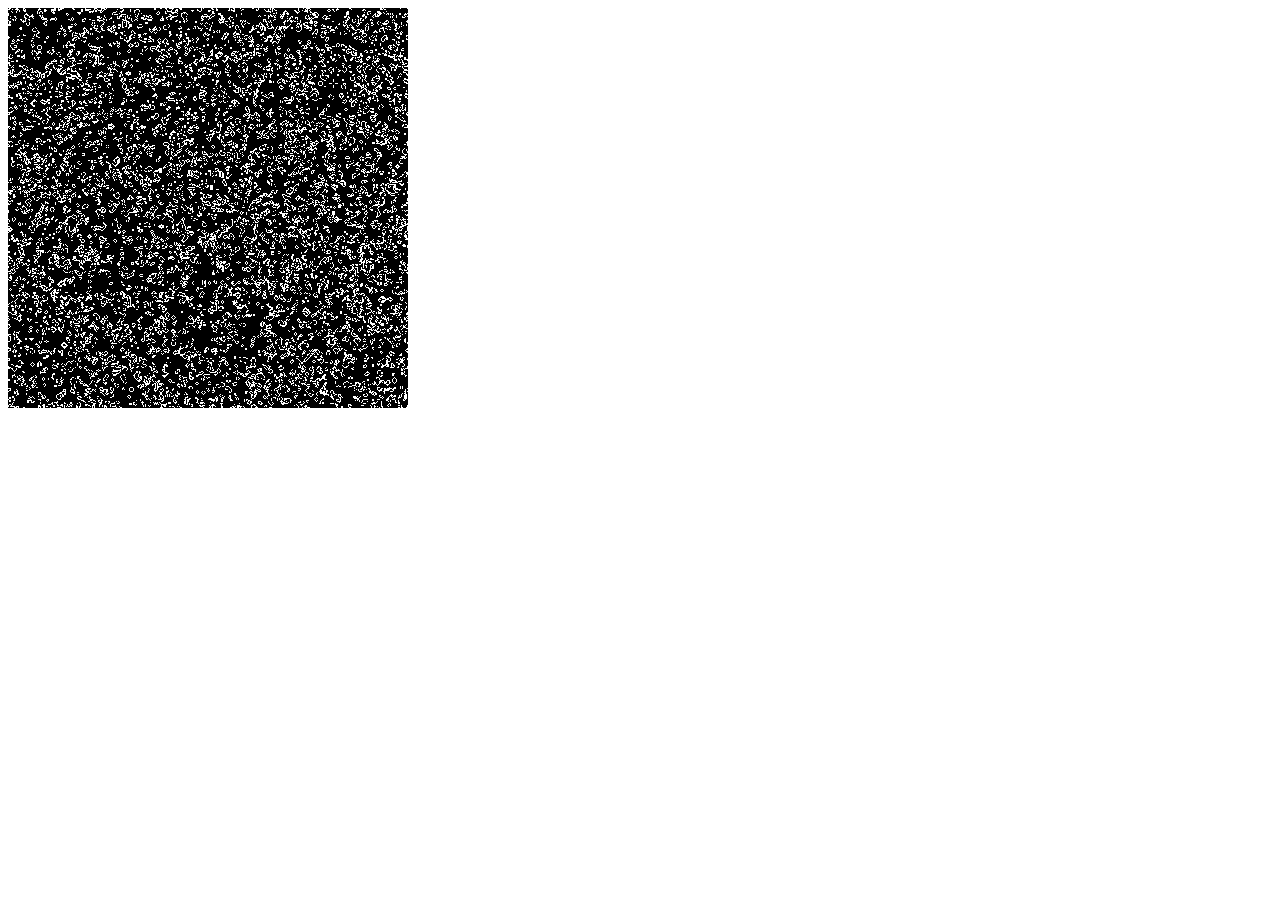
==== index.html @ c0a3695d "Add initialization code to setup ProcessingJS environment" ====
<!DOCTYPE html PUBLIC "-//W3C//DTD XHTML 1.0 Strict//EN"
    "http://www.w3.org/TR/xhtml1/DTD/xhtml1-strict.dtd">

<html xmlns="http://www.w3.org/1999/xhtml" xmlns:xlink="http://www.w3.org/1999/xlink" xml:lang="en" lang="en">
<head>
    <meta http-equiv="Content-Type" content="text/html; charset=utf-8"/>
    <title>Jaspers</title>
    <script src="lib/processing.js" type="text/javascript"></script>
    <script src="js/init.js" type="text/javascript" ></script>
</head>
<body>
<script type="application/processing">
// All Examples Written by Casey Reas and Ben Fry
// unless otherwise stated.
int sx, sy; 
float density = 0.5; 
int[][][] world;
 
void setup()
{ 
  size(400, 400);
  frameRate(12);
  sx = width;
  sy = height;
  world = new int[sx][sy][2]; 
  stroke(255); 
   
  // Set random cells to 'on' 
  for (int i = 0; i < sx * sy * density; i++) { 
    world[(int)random(sx)][(int)random(sy)][1] = 1; 
  } 
} 
 
void draw() 
{ 
  background(0); 
  
  // Drawing and update cycle 
  for (int x = 0; x < sx; x=x+1) { 
    for (int y = 0; y < sy; y=y+1) { 
      //if (world[x][y][1] == 1) 
      // Change recommended by The.Lucky.Mutt
      if ((world[x][y][1] == 1) || (world[x][y][1] == 0 && world[x][y][0] == 1)) 
      { 
        world[x][y][0] = 1; 
        point(x, y); 
      } 
      if (world[x][y][1] == -1) 
      { 
        world[x][y][0] = 0; 
      } 
      world[x][y][1] = 0; 
    } 
  } 
  // Birth and death cycle 
  for (int x = 0; x < sx; x=x+1) { 
    for (int y = 0; y < sy; y=y+1) { 
      int count = neighbors(x, y); 
      if (count == 3 && world[x][y][0] == 0) 
      { 
        world[x][y][1] = 1; 
      } 
      if ((count < 2 || count > 3) && world[x][y][0] == 1) 
     { 
        world[x][y][1] = -1; 
      } 
    } 
  } 
} 
 
// Count the number of adjacent cells 'on' 
int neighbors(int x, int y) 
{ 
  return world[(x + 1) % sx][y][0] + 
         world[x][(y + 1) % sy][0] + 
         world[(x + sx - 1) % sx][y][0] + 
         world[x][(y + sy - 1) % sy][0] + 
         world[(x + 1) % sx][(y + 1) % sy][0] + 
         world[(x + sx - 1) % sx][(y + 1) % sy][0] + 
         world[(x + sx - 1) % sx][(y + sy - 1) % sy][0] + 
         world[(x + 1) % sx][(y + sy - 1) % sy][0]; 
}
</script>
<canvas></canvas>
</body>
</html>
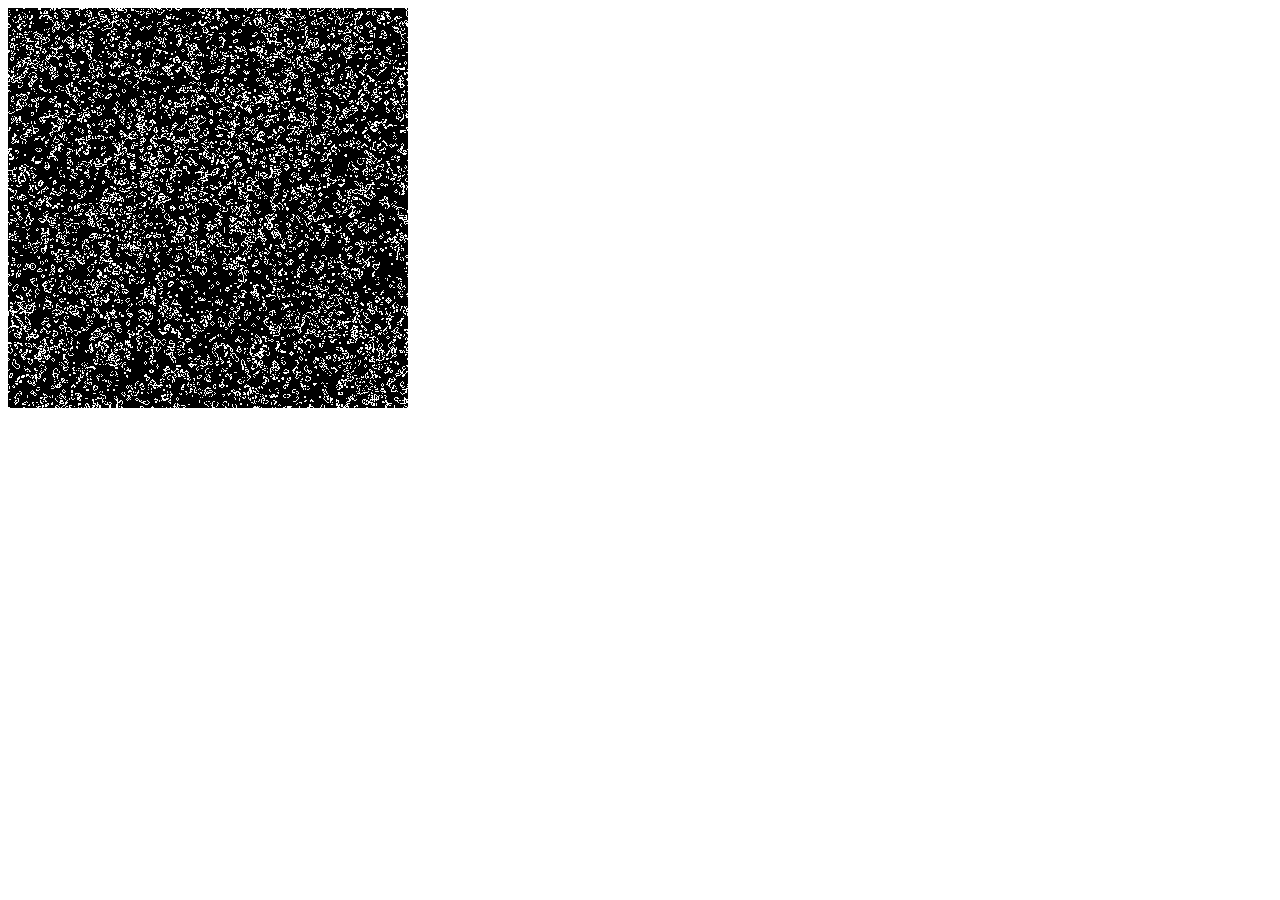
==== commit 80bfd495: "kill trailing whitespace" ====
--- a/index.html
+++ b/index.html
@@ -12,73 +12,73 @@
 <script type="application/processing">
 // All Examples Written by Casey Reas and Ben Fry
 // unless otherwise stated.
-int sx, sy; 
-float density = 0.5; 
+int sx, sy;
+float density = 0.5;
 int[][][] world;
- 
+
 void setup()
-{ 
+{
   size(400, 400);
   frameRate(12);
   sx = width;
   sy = height;
-  world = new int[sx][sy][2]; 
-  stroke(255); 
-   
-  // Set random cells to 'on' 
-  for (int i = 0; i < sx * sy * density; i++) { 
-    world[(int)random(sx)][(int)random(sy)][1] = 1; 
-  } 
-} 
- 
-void draw() 
-{ 
-  background(0); 
-  
-  // Drawing and update cycle 
-  for (int x = 0; x < sx; x=x+1) { 
-    for (int y = 0; y < sy; y=y+1) { 
-      //if (world[x][y][1] == 1) 
+  world = new int[sx][sy][2];
+  stroke(255);
+
+  // Set random cells to 'on'
+  for (int i = 0; i < sx * sy * density; i++) {
+    world[(int)random(sx)][(int)random(sy)][1] = 1;
+  }
+}
+
+void draw()
+{
+  background(0);
+
+  // Drawing and update cycle
+  for (int x = 0; x < sx; x=x+1) {
+    for (int y = 0; y < sy; y=y+1) {
+      //if (world[x][y][1] == 1)
       // Change recommended by The.Lucky.Mutt
-      if ((world[x][y][1] == 1) || (world[x][y][1] == 0 && world[x][y][0] == 1)) 
-      { 
-        world[x][y][0] = 1; 
-        point(x, y); 
-      } 
-      if (world[x][y][1] == -1) 
-      { 
-        world[x][y][0] = 0; 
-      } 
-      world[x][y][1] = 0; 
-    } 
-  } 
-  // Birth and death cycle 
-  for (int x = 0; x < sx; x=x+1) { 
-    for (int y = 0; y < sy; y=y+1) { 
-      int count = neighbors(x, y); 
-      if (count == 3 && world[x][y][0] == 0) 
-      { 
-        world[x][y][1] = 1; 
-      } 
-      if ((count < 2 || count > 3) && world[x][y][0] == 1) 
-     { 
-        world[x][y][1] = -1; 
-      } 
-    } 
-  } 
-} 
- 
-// Count the number of adjacent cells 'on' 
-int neighbors(int x, int y) 
-{ 
-  return world[(x + 1) % sx][y][0] + 
-         world[x][(y + 1) % sy][0] + 
-         world[(x + sx - 1) % sx][y][0] + 
-         world[x][(y + sy - 1) % sy][0] + 
-         world[(x + 1) % sx][(y + 1) % sy][0] + 
-         world[(x + sx - 1) % sx][(y + 1) % sy][0] + 
-         world[(x + sx - 1) % sx][(y + sy - 1) % sy][0] + 
-         world[(x + 1) % sx][(y + sy - 1) % sy][0]; 
+      if ((world[x][y][1] == 1) || (world[x][y][1] == 0 && world[x][y][0] == 1))
+      {
+        world[x][y][0] = 1;
+        point(x, y);
+      }
+      if (world[x][y][1] == -1)
+      {
+        world[x][y][0] = 0;
+      }
+      world[x][y][1] = 0;
+    }
+  }
+  // Birth and death cycle
+  for (int x = 0; x < sx; x=x+1) {
+    for (int y = 0; y < sy; y=y+1) {
+      int count = neighbors(x, y);
+      if (count == 3 && world[x][y][0] == 0)
+      {
+        world[x][y][1] = 1;
+      }
+      if ((count < 2 || count > 3) && world[x][y][0] == 1)
+     {
+        world[x][y][1] = -1;
+      }
+    }
+  }
+}
+
+// Count the number of adjacent cells 'on'
+int neighbors(int x, int y)
+{
+  return world[(x + 1) % sx][y][0] +
+         world[x][(y + 1) % sy][0] +
+         world[(x + sx - 1) % sx][y][0] +
+         world[x][(y + sy - 1) % sy][0] +
+         world[(x + 1) % sx][(y + 1) % sy][0] +
+         world[(x + sx - 1) % sx][(y + 1) % sy][0] +
+         world[(x + sx - 1) % sx][(y + sy - 1) % sy][0] +
+         world[(x + 1) % sx][(y + sy - 1) % sy][0];
 }
 </script>
 <canvas></canvas>
